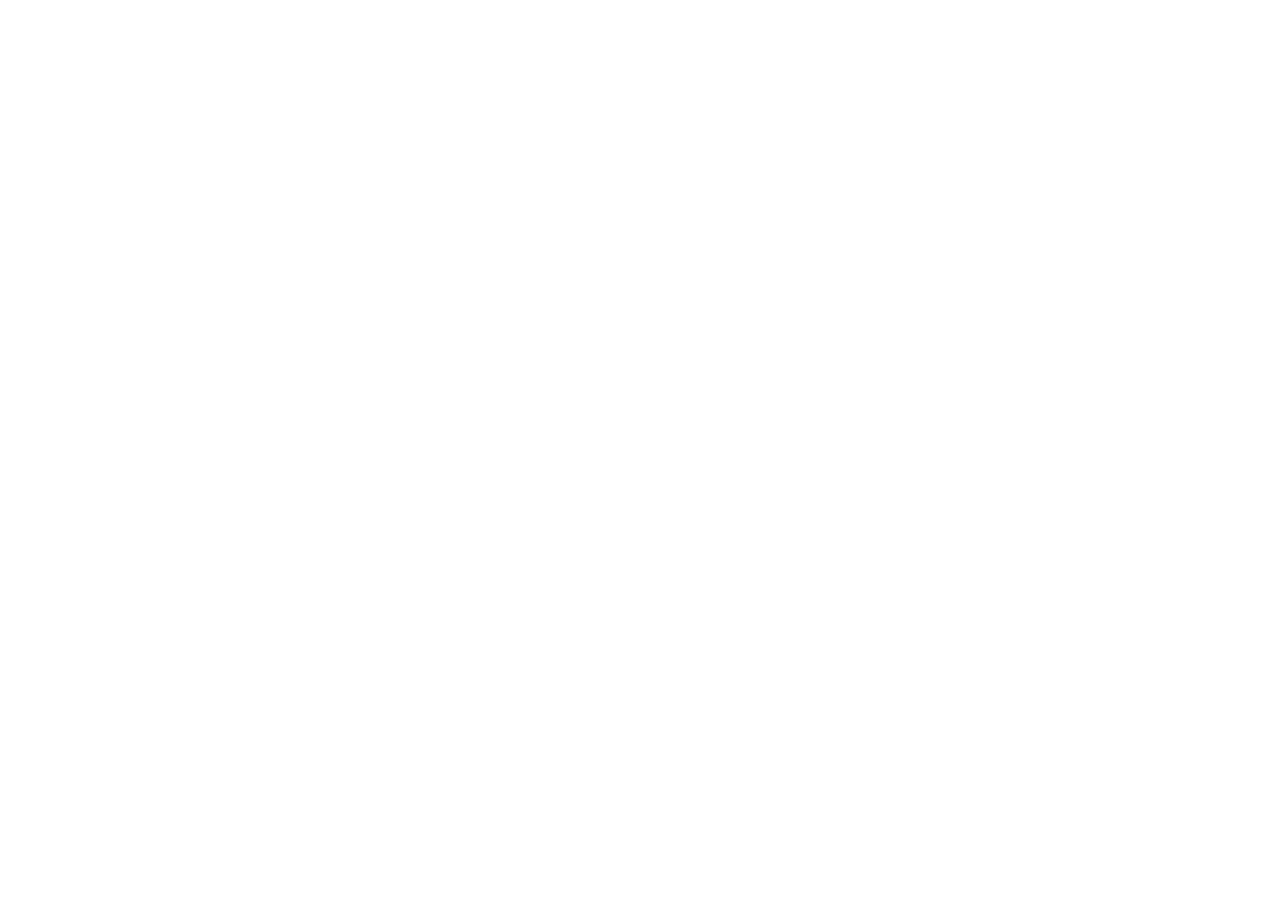
==== HTML/index.html @ ab1146a1 "first commit" ====
<!DOCTYPE html>
<html lang="en">
<head>
    <meta charset="UTF-8">
    <meta name="viewport" content="width=device-width, initial-scale=1.0">
    <title>Yellow Sun</title>
    <link rel="stylesheet" href="style.css">
    <script src="main.js"></script>
</head>
<body>

    <header>

    </header>
    
    <main>

    </main>

    <footer>


    </footer>

</body>
</html>
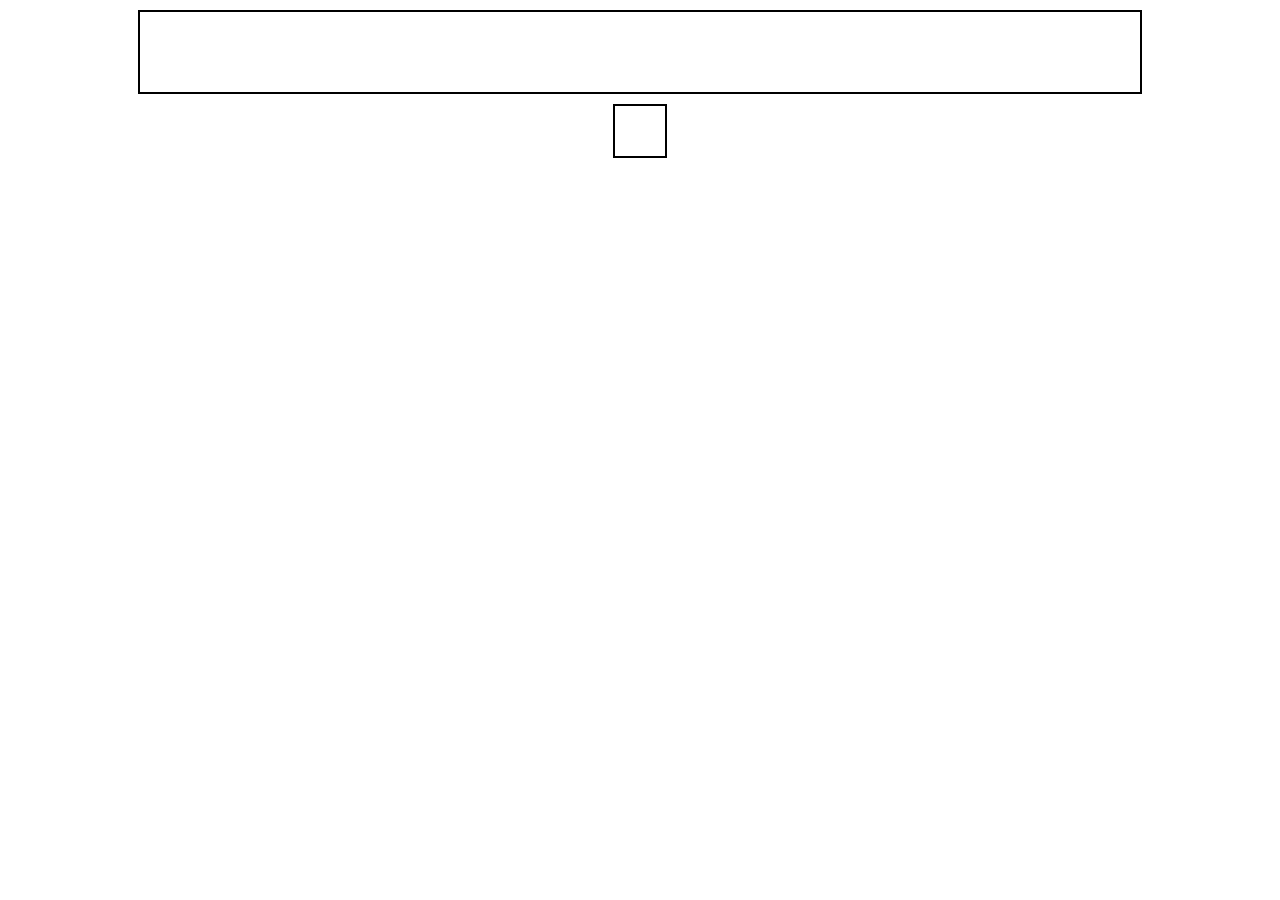
==== commit 56d9d4c1: "basic" ====
--- a/HTML/index.html
+++ b/HTML/index.html
@@ -3,18 +3,22 @@
 <head>
     <meta charset="UTF-8">
     <meta name="viewport" content="width=device-width, initial-scale=1.0">
-    <title>Yellow Sun</title>
-    <link rel="stylesheet" href="style.css">
+    <title>City Travel</title>
+    <link rel="stylesheet" href="/CSS/style.css">
     <script src="main.js"></script>
+    <link rel="shortcut icon" href="/IMG/YellowSun.jpg">
+    <link rel="stylesheet" href="https://cdnjs.cloudflare.com/ajax/libs/font-awesome/4.7.0/css/font-awesome.min.css">
+
 </head>
 <body>
 
     <header>
+    </header>
 
-    </header>
-    
     <main>
-
+<div id="a"></div>
+<div id="b"></div>
+<div id="c"></div>
     </main>
 
     <footer>
--- a/CSS/style.css
+++ b/CSS/style.css
@@ -0,0 +1,38 @@
+*{
+    margin: 0;
+    padding: 0;
+}
+
+header{
+    margin: 10px auto;
+    display: flex;
+    align-items: center;
+    justify-content: center;
+    width: 1000px;
+    height: 80px;
+
+border-style: solid;
+border-color: black;
+border-width: 2px;
+}
+
+main{
+    margin: 10px auto;
+    display: flex;
+    flex-direction: row;
+    justify-content: center;
+    border-style: solid;
+border-color: black;
+border-width: 2px;
+
+width: 50px;
+height: 50px;
+}
+
+div{
+
+}
+
+footer{
+
+}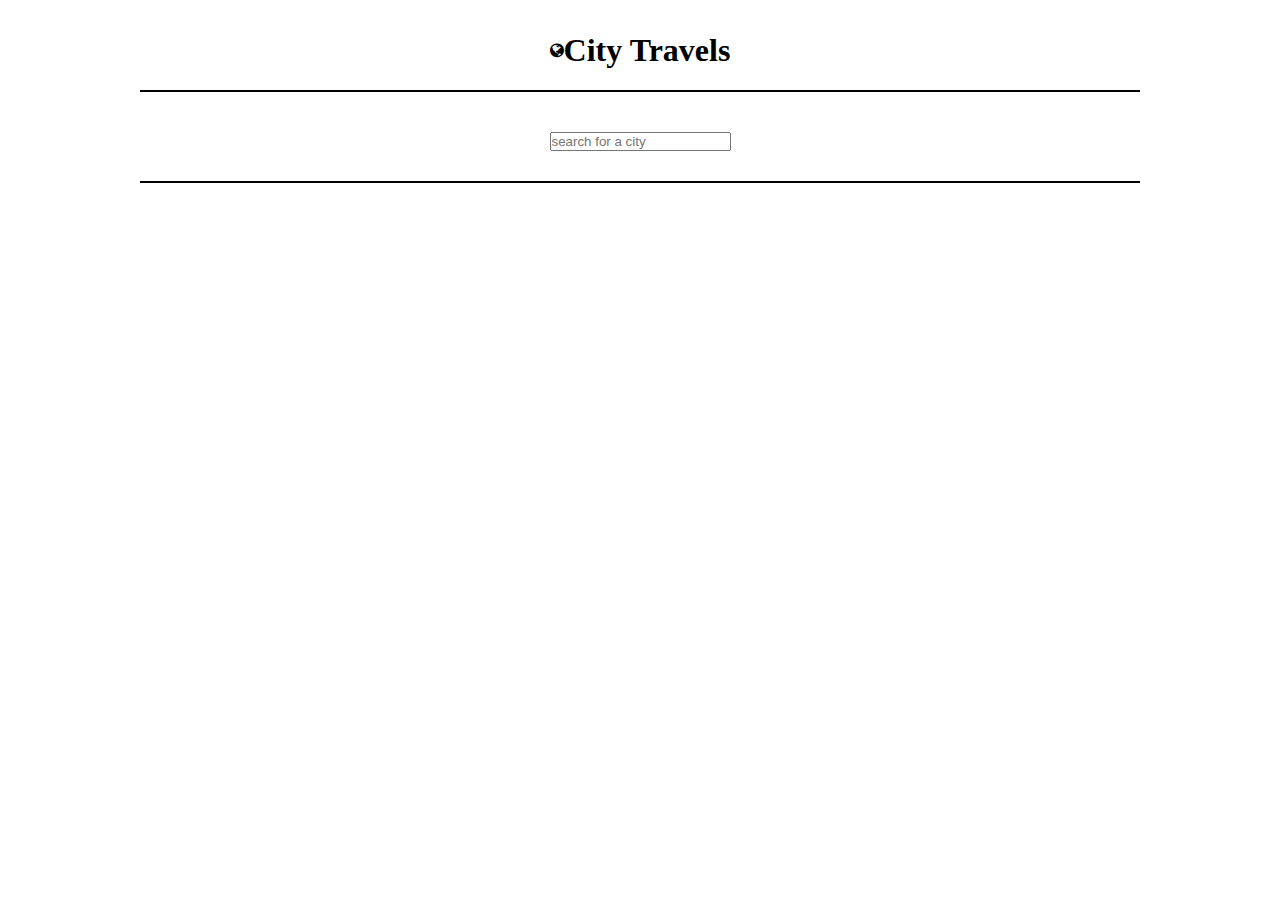
==== commit ab6f5e16: "searchbar" ====
--- a/HTML/index.html
+++ b/HTML/index.html
@@ -13,12 +13,16 @@
 <body>
 
     <header>
+        <i class="fa fa-globe" aria-hidden="true"></i>
+        <h1>City Travels</h1>
+        
     </header>
 
     <main>
-<div id="a"></div>
-<div id="b"></div>
-<div id="c"></div>
+<div id="search">
+    <input placeholder="search for a city"/>
+</div>
+
     </main>
 
     <footer>
--- a/CSS/style.css
+++ b/CSS/style.css
@@ -11,26 +11,24 @@
     width: 1000px;
     height: 80px;
 
-border-style: solid;
+border-bottom: solid;
 border-color: black;
 border-width: 2px;
 }
 
 main{
-    margin: 10px auto;
+    border-bottom: solid;
+    border-color: black;
+    border-width: 2px;
+    margin: 0px auto;
     display: flex;
-    flex-direction: row;
+    align-items: center;
     justify-content: center;
-    border-style: solid;
-border-color: black;
-border-width: 2px;
-
-width: 50px;
-height: 50px;
+    width: 1000px;
 }
 
-div{
-
+#search{
+    padding: 30px 10px;
 }
 
 footer{
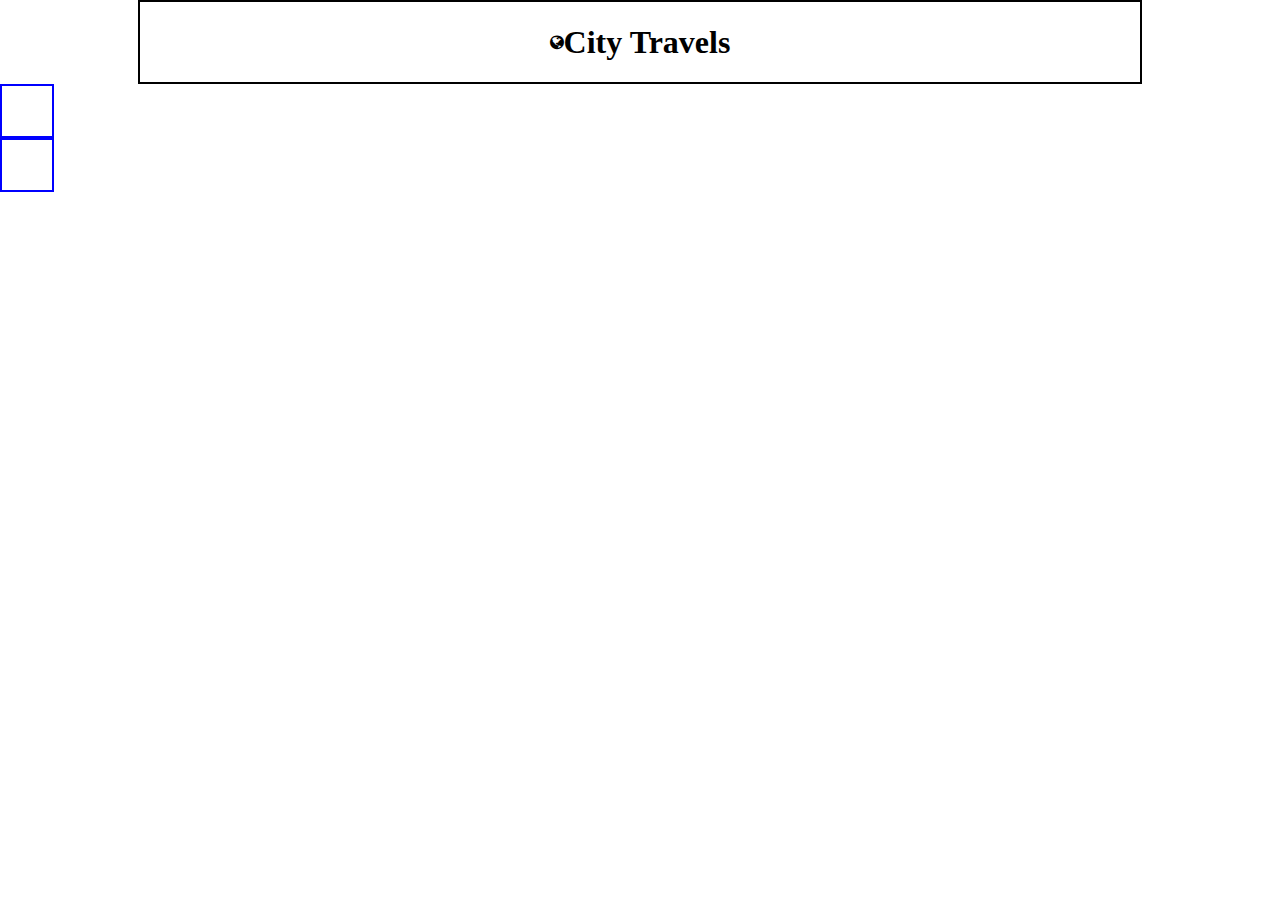
==== commit 6627f580: "nytt försök" ====
--- a/HTML/index.html
+++ b/HTML/index.html
@@ -19,9 +19,18 @@
     </header>
 
     <main>
-<div id="search">
-    <input placeholder="search for a city"/>
-</div>
+
+<section>
+    <div></div>
+</section>
+<section>
+    <div></div>
+    <div></div>
+    <div></div>
+</section>
+
+
+
 
     </main>
 
--- a/CSS/style.css
+++ b/CSS/style.css
@@ -1,34 +1,33 @@
 *{
-    margin: 0;
-    padding: 0;
+    margin: 0px;
+    padding: 0px;
 }
 
 header{
-    margin: 10px auto;
+    margin: 0px auto;
     display: flex;
     align-items: center;
     justify-content: center;
     width: 1000px;
     height: 80px;
 
-border-bottom: solid;
+border-style: solid;
 border-color: black;
 border-width: 2px;
 }
 
 main{
-    border-bottom: solid;
-    border-color: black;
-    border-width: 2px;
-    margin: 0px auto;
-    display: flex;
-    align-items: center;
-    justify-content: center;
-    width: 1000px;
 }
 
-#search{
-    padding: 30px 10px;
+section{
+    display: flex;
+    justify-content: center;
+    flex-direction: row;
+    border-style: solid;
+    border-width: 2px;
+    border-color: blue;
+    width: 50px;
+    height: 50px;
 }
 
 footer{
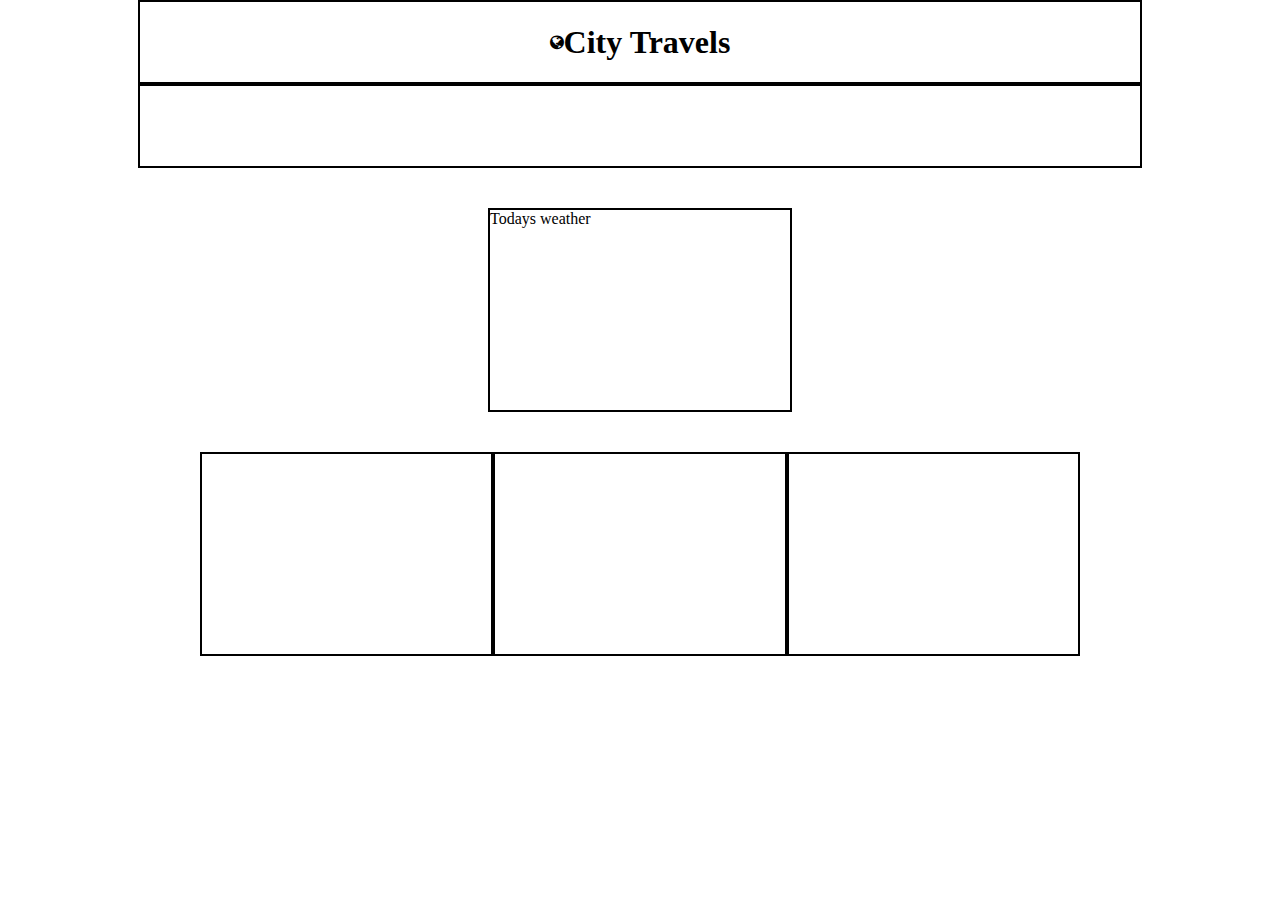
==== commit 8f96c272: "Basic UI" ====
--- a/HTML/index.html
+++ b/HTML/index.html
@@ -18,19 +18,23 @@
         
     </header>
 
+    <nav>
+
+    
+    </nav>
+
     <main>
 
 <section>
-    <div></div>
+    <div id="weather">
+        <p>Todays weather</p>
+    </div>
 </section>
 <section>
     <div></div>
     <div></div>
     <div></div>
 </section>
-
-
-
 
     </main>
 
--- a/CSS/style.css
+++ b/CSS/style.css
@@ -16,19 +16,39 @@
 border-width: 2px;
 }
 
+nav{
+    margin: 0px auto;
+    display: flex;
+    align-items: center;
+    justify-content: center;
+    width: 1000px;
+    height: 80px;
+
+border-style: solid;
+border-color: black;
+border-width: 2px;
+}
+
+
 main{
 }
 
 section{
     display: flex;
-    justify-content: center;
     flex-direction: row;
+    justify-content: space-evenly;
+    margin: 40px 200px;
+}
+
+section > div{
+    border-width: 2px;
+    border-color: black;
     border-style: solid;
-    border-width: 2px;
-    border-color: blue;
-    width: 50px;
-    height: 50px;
+
+    width: 300px;
+    height: 200px;
 }
+
 
 footer{
 
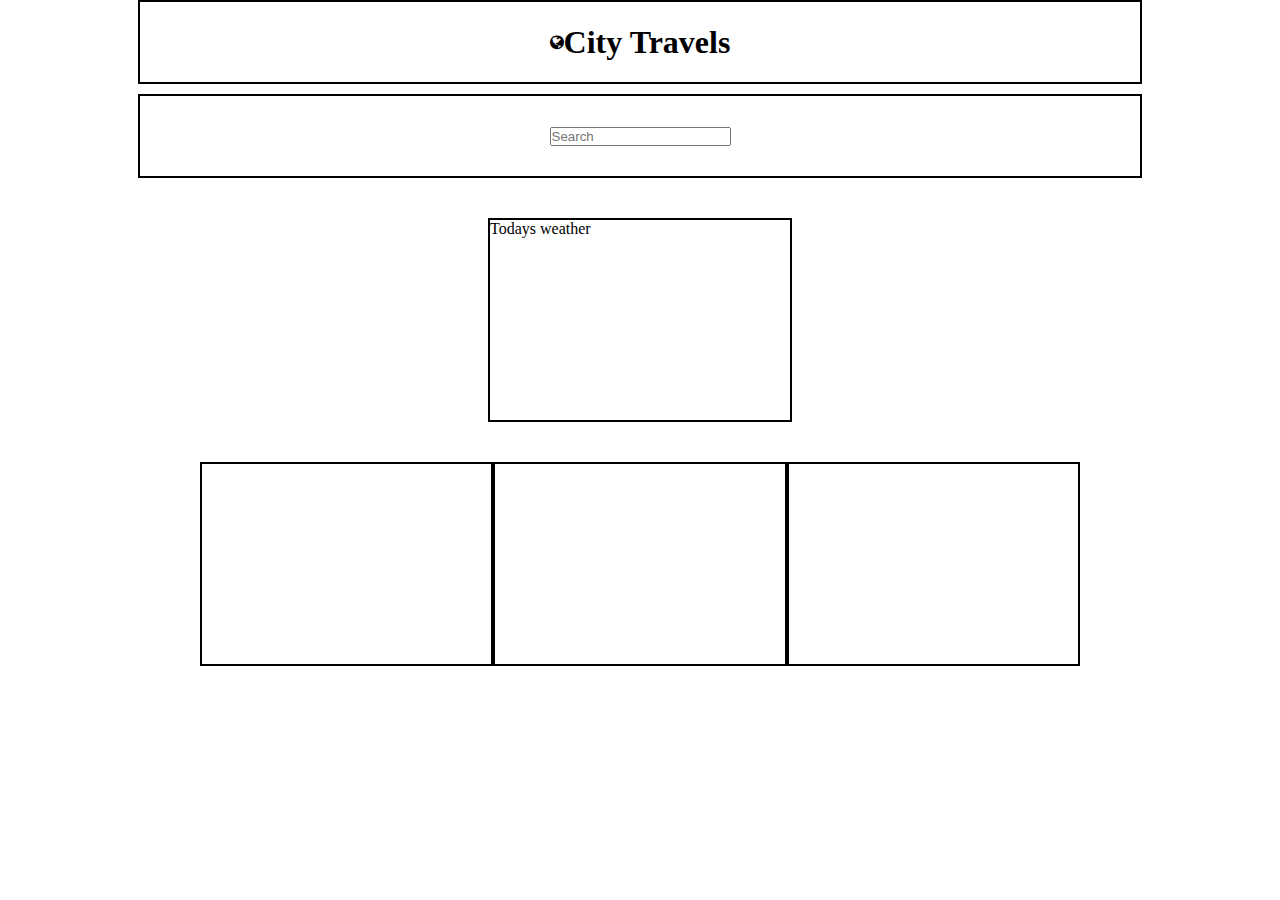
==== commit 3c9fd2ea: "Searchbar" ====
--- a/HTML/index.html
+++ b/HTML/index.html
@@ -19,8 +19,7 @@
     </header>
 
     <nav>
-
-    
+        <input type="search" placeholder="Search">
     </nav>
 
     <main>
--- a/CSS/style.css
+++ b/CSS/style.css
@@ -17,7 +17,7 @@
 }
 
 nav{
-    margin: 0px auto;
+    margin: 10px auto;
     display: flex;
     align-items: center;
     justify-content: center;
